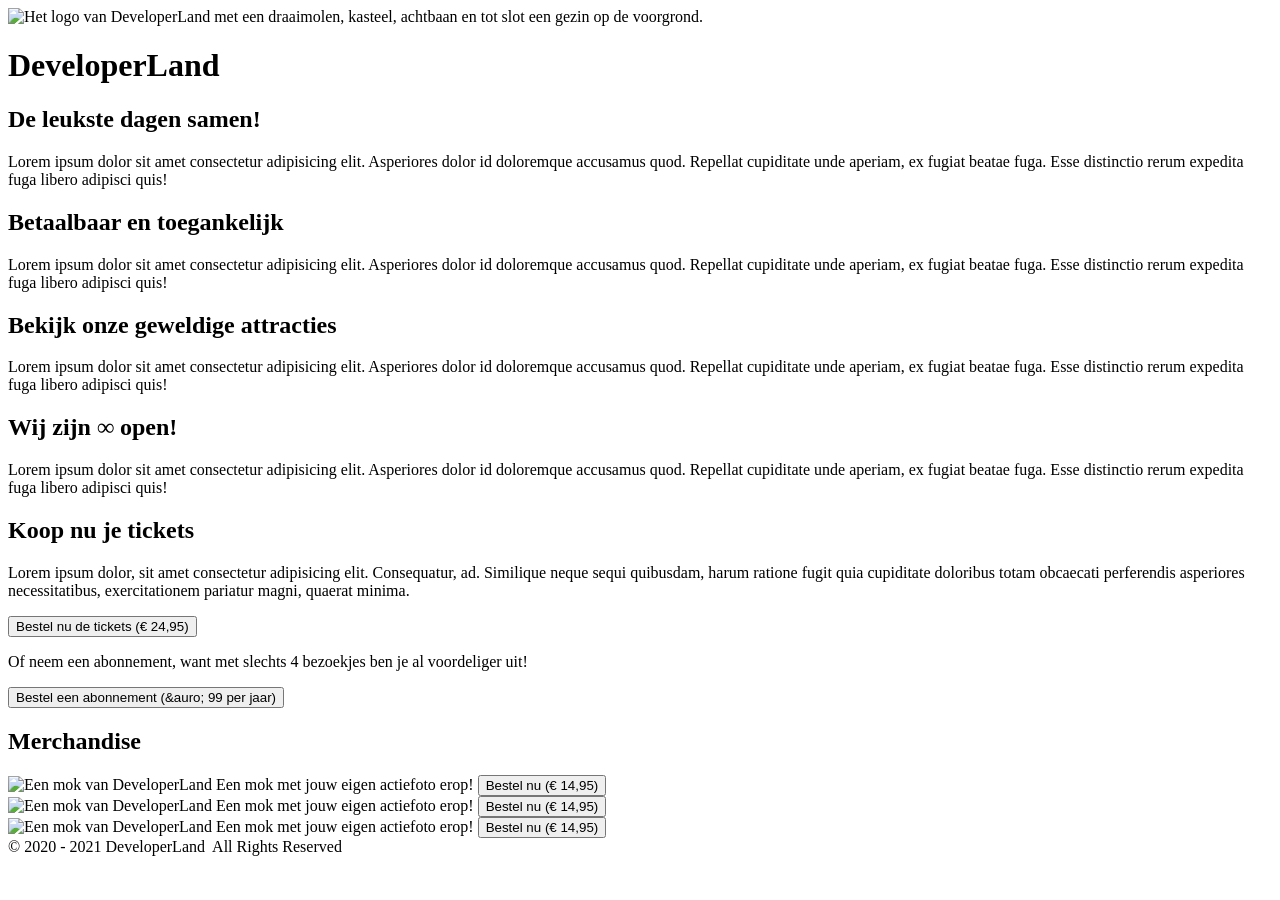
==== PARKWEBSITE/index.html @ 2406d615 "Ticket 11 Knoppen "Bestel nu de tickets (...)" en "Bestel nu een abonnement (...)" sturen je nu naar" ====
<!DOCTYPE html>
<html lang="en">
<head>
  <meta charset="UTF-8">
  <meta name="viewport" content="width=device-width, initial-scale=1.0">
  <title>DeveloperLand - Het meest leerzame prepark voor het hele gezin!</title>

  <link rel="stylesheet" href="styles/main.css">
</head>
<body>
  <header>
    <div class="header-content">
      <div class="wrapper">
        <img src="logo-big-v3.png" alt="Het logo van DeveloperLand met een draaimolen, kasteel, achtbaan en tot slot een gezin op de voorgrond." class="logo hidden-on-sm">
        <h1 class="hidden-on-lg">DeveloperLand</h1>
      </div>
    </div>
  </header>
  <main>
    <div class="wrapper">
      <div class="row">
        <article>
          <h2 class="fun-for-family">De leukste dagen samen!</h2>
          <p>Lorem ipsum dolor sit amet consectetur adipisicing elit. Asperiores dolor id doloremque accusamus quod. Repellat cupiditate unde aperiam, ex fugiat beatae fuga. Esse distinctio rerum expedita fuga libero adipisci quis!</p>
        </article>
        <article>
          <h2 class="accessibility">Betaalbaar en toegankelijk</h2>
          <p>Lorem ipsum dolor sit amet consectetur adipisicing elit. Asperiores dolor id doloremque accusamus quod. Repellat cupiditate unde aperiam, ex fugiat beatae fuga. Esse distinctio rerum expedita fuga libero adipisci quis!</p>
        </article>
      </div>
      <article>
          <h2 class="rides">Bekijk onze geweldige attracties</h2>
          <p>Lorem ipsum dolor sit amet consectetur adipisicing elit. Asperiores dolor id doloremque accusamus quod. Repellat cupiditate unde aperiam, ex fugiat beatae fuga. Esse distinctio rerum expedita fuga libero adipisci quis!</p>
      </article>
      <article>
          <h2 class="open-forever">Wij zijn &#8734; open!</h2>
          <p>Lorem ipsum dolor sit amet consectetur adipisicing elit. Asperiores dolor id doloremque accusamus quod. Repellat cupiditate unde aperiam, ex fugiat beatae fuga. Esse distinctio rerum expedita fuga libero adipisci quis!</p>
      </article>
      <article class="emphasize">
        <h2>Koop nu je tickets</h2>
        <p>Lorem ipsum dolor, sit amet consectetur adipisicing elit. Consequatur, ad. Similique neque sequi quibusdam, harum ratione fugit quia cupiditate doloribus totam obcaecati perferendis asperiores necessitatibus, exercitationem pariatur magni, quaerat minima.</p>
        <p>
          <a href="cart.html"><button>Bestel nu de tickets (&euro; 24,95)</button></a>
        </p>
        <p>
          Of neem een abonnement, want met slechts 4 bezoekjes ben je al voordeliger uit!
        </p>
        <p>
          <a href="cart.html"><button>Bestel een abonnement (&auro; 99 per jaar)</button></a>
        </p>
      </article>
      <article>
        <h2>Merchandise</h2>
        <div class="row">
          <div class="product">
            <img src="merchandise/mok.JPG" alt="Een mok van DeveloperLand">
            <span>Een mok met jouw eigen actiefoto erop!</span>
            <a href="product.html"><button>Bestel nu (&euro; 14,95)</button></a>
          </div>
          <div class="product">
            <img src="merchandise/mok.JPG" alt="Een mok van DeveloperLand">
            <span>Een mok met jouw eigen actiefoto erop!</span>
            <a href="product.html"><button>Bestel nu (&euro; 14,95)</button></a>
          </div>
          <div class="product">
            <img src="merchandise/mok.JPG" alt="Een mok van DeveloperLand">
            <span>Een mok met jouw eigen actiefoto erop!</span>
            <a href="product.html"><button>Bestel nu (&euro; 14,95)</button></a>
          </div>
        </div>
      </article>
    </div>
  </main>
  <footer>
    <div class="wrapper">
      <div class="copyright">
        &copy; 2020 - 2021 DeveloperLand&nbsp;&nbsp;All Rights Reserved
      </div>
    </div>
  </footer>
</body>
</html>
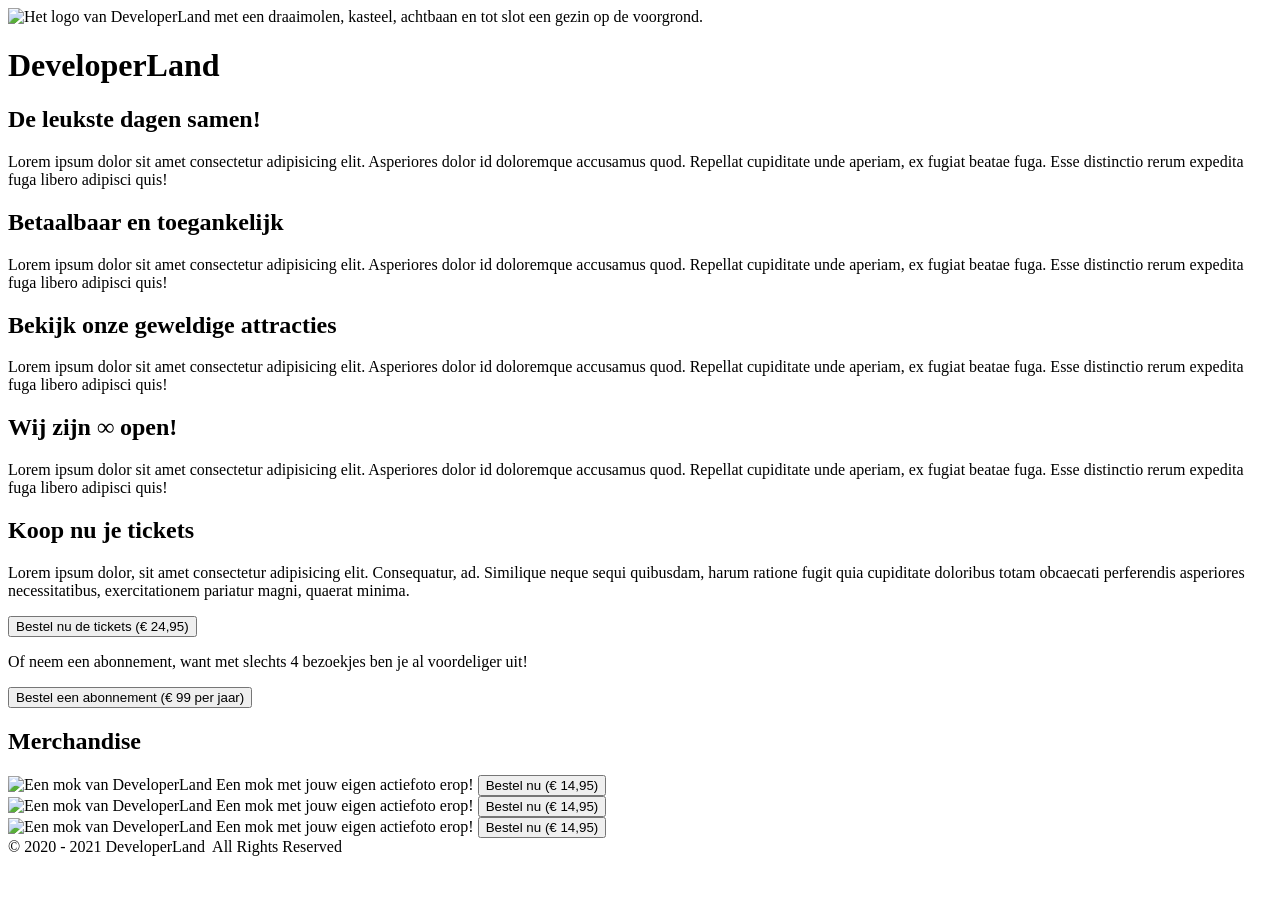
==== commit 3ffc878e: "Ticket 3 Het euro-teken wordt nu correct getoont" ====
--- a/PARKWEBSITE/index.html
+++ b/PARKWEBSITE/index.html
@@ -46,24 +46,24 @@
           Of neem een abonnement, want met slechts 4 bezoekjes ben je al voordeliger uit!
         </p>
         <p>
-          <a href="cart.html"><button>Bestel een abonnement (&auro; 99 per jaar)</button></a>
+          <a href="cart.html"><button>Bestel een abonnement (&euro; 99 per jaar)</button></a>
         </p>
       </article>
       <article>
         <h2>Merchandise</h2>
         <div class="row">
           <div class="product">
-            <img src="merchandise/mok.JPG" alt="Een mok van DeveloperLand">
+            <img src="images/merchandise/mok.JPG" alt="Een mok van DeveloperLand">
             <span>Een mok met jouw eigen actiefoto erop!</span>
             <a href="product.html"><button>Bestel nu (&euro; 14,95)</button></a>
           </div>
           <div class="product">
-            <img src="merchandise/mok.JPG" alt="Een mok van DeveloperLand">
+            <img src="images/merchandise/mok.JPG" alt="Een mok van DeveloperLand">
             <span>Een mok met jouw eigen actiefoto erop!</span>
             <a href="product.html"><button>Bestel nu (&euro; 14,95)</button></a>
           </div>
           <div class="product">
-            <img src="merchandise/mok.JPG" alt="Een mok van DeveloperLand">
+            <img src="images/merchandise/mok.JPG" alt="Een mok van DeveloperLand">
             <span>Een mok met jouw eigen actiefoto erop!</span>
             <a href="product.html"><button>Bestel nu (&euro; 14,95)</button></a>
           </div>
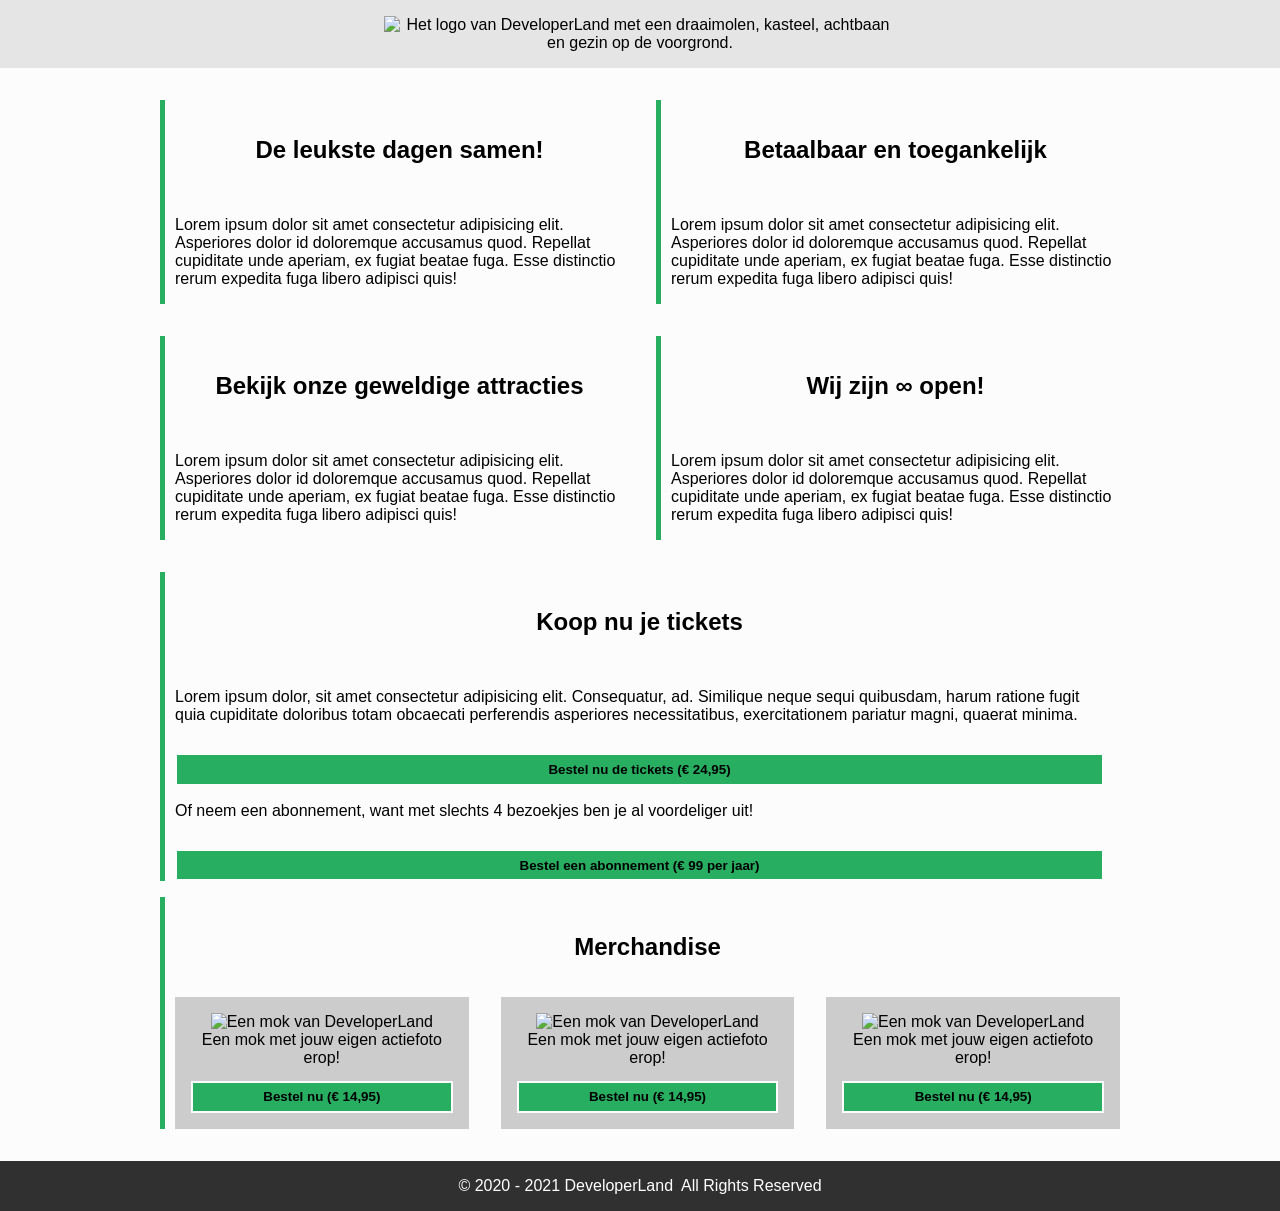
==== commit cb49baef: "tickets 1 t/m 8 dit is ticket 1-8" ====
--- a/PARKWEBSITE/index.html
+++ b/PARKWEBSITE/index.html
@@ -1,54 +1,59 @@
 <!DOCTYPE html>
-<html lang="en">
+<html lang="nl">
 <head>
   <meta charset="UTF-8">
   <meta name="viewport" content="width=device-width, initial-scale=1.0">
-  <title>DeveloperLand - Het meest leerzame prepark voor het hele gezin!</title>
-
+  <title>DeveloperLand - Het meest leerzame pretpark voor het hele gezin!</title>
   <link rel="stylesheet" href="styles/main.css">
 </head>
 <body>
   <header>
     <div class="header-content">
       <div class="wrapper">
-        <img src="logo-big-v3.png" alt="Het logo van DeveloperLand met een draaimolen, kasteel, achtbaan en tot slot een gezin op de voorgrond." class="logo hidden-on-sm">
+        <img src="images/logo-big-v3.png" alt="Het logo van DeveloperLand met een draaimolen, kasteel, achtbaan en gezin op de voorgrond." class="logo hidden-on-sm">
         <h1 class="hidden-on-lg">DeveloperLand</h1>
       </div>
     </div>
   </header>
+
   <main>
     <div class="wrapper">
+      <!-- Eerste rij -->
       <div class="row">
         <article>
           <h2 class="fun-for-family">De leukste dagen samen!</h2>
           <p>Lorem ipsum dolor sit amet consectetur adipisicing elit. Asperiores dolor id doloremque accusamus quod. Repellat cupiditate unde aperiam, ex fugiat beatae fuga. Esse distinctio rerum expedita fuga libero adipisci quis!</p>
         </article>
+
         <article>
           <h2 class="accessibility">Betaalbaar en toegankelijk</h2>
           <p>Lorem ipsum dolor sit amet consectetur adipisicing elit. Asperiores dolor id doloremque accusamus quod. Repellat cupiditate unde aperiam, ex fugiat beatae fuga. Esse distinctio rerum expedita fuga libero adipisci quis!</p>
         </article>
       </div>
-      <article>
+
+      <!-- Tweede rij: attracties en open -->
+      <div class="row">
+        <article>
           <h2 class="rides">Bekijk onze geweldige attracties</h2>
           <p>Lorem ipsum dolor sit amet consectetur adipisicing elit. Asperiores dolor id doloremque accusamus quod. Repellat cupiditate unde aperiam, ex fugiat beatae fuga. Esse distinctio rerum expedita fuga libero adipisci quis!</p>
-      </article>
-      <article>
+        </article>
+
+        <article>
           <h2 class="open-forever">Wij zijn &#8734; open!</h2>
           <p>Lorem ipsum dolor sit amet consectetur adipisicing elit. Asperiores dolor id doloremque accusamus quod. Repellat cupiditate unde aperiam, ex fugiat beatae fuga. Esse distinctio rerum expedita fuga libero adipisci quis!</p>
-      </article>
+        </article>
+      </div>
+
+      <!-- Tickets -->
       <article class="emphasize">
         <h2>Koop nu je tickets</h2>
         <p>Lorem ipsum dolor, sit amet consectetur adipisicing elit. Consequatur, ad. Similique neque sequi quibusdam, harum ratione fugit quia cupiditate doloribus totam obcaecati perferendis asperiores necessitatibus, exercitationem pariatur magni, quaerat minima.</p>
-        <p>
-          <a href="cart.html"><button>Bestel nu de tickets (&euro; 24,95)</button></a>
-        </p>
-        <p>
-          Of neem een abonnement, want met slechts 4 bezoekjes ben je al voordeliger uit!
-        </p>
-        <p>
-          <a href="cart.html"><button>Bestel een abonnement (&euro; 99 per jaar)</button></a>
-        </p>
+        <p><button>Bestel nu de tickets (&euro; 24,95)</button></p>
+        <p>Of neem een abonnement, want met slechts 4 bezoekjes ben je al voordeliger uit!</p>
+        <p><button>Bestel een abonnement (&euro; 99 per jaar)</button></p>
       </article>
+
+      <!-- Merchandise -->
       <article>
         <h2>Merchandise</h2>
         <div class="row">
@@ -63,7 +68,7 @@
             <a href="product.html"><button>Bestel nu (&euro; 14,95)</button></a>
           </div>
           <div class="product">
-            <img src="images/merchandise/mok.JPG" alt="Een mok van DeveloperLand">
+             <img src="images/merchandise/mok.JPG" alt="Een mok van DeveloperLand">
             <span>Een mok met jouw eigen actiefoto erop!</span>
             <a href="product.html"><button>Bestel nu (&euro; 14,95)</button></a>
           </div>
@@ -71,6 +76,7 @@
       </article>
     </div>
   </main>
+
   <footer>
     <div class="wrapper">
       <div class="copyright">
--- a/PARKWEBSITE/styles/main.css
+++ b/PARKWEBSITE/styles/main.css
@@ -0,0 +1,544 @@
+/*
+  Afgesproken kleuren:
+
+    * Lichte achtergrond: #FCFCFC
+    * Medium achtergrond: #CCCCCC
+    * Donkere achtergrond: #303030
+
+    * Primaire kleur: #27AE60
+    * Secundaire kleur: #2F80ED
+*/
+
+body, html{
+  margin: 0;
+  padding: 0;
+  font-family: 'Segoe UI', Tahoma, Geneva, Verdana, sans-serif;
+  background: #FCFCFC;
+}
+
+.wrapper{
+  max-width: 960px;
+  width: 100%;
+  margin: 0 auto;
+}
+
+/* HEADER */
+
+header{
+  background: url('../images/park01.jpg');
+  background-size: cover;
+  background-position: center;
+  background-color: #CCCCCC;
+}
+
+.header-content{
+  padding: 1em;
+  text-align: center;
+  background-color: rgba(255,255,255,0.5);
+
+  animation: fadein 4s;
+}
+
+.logo{
+  display: block;
+  margin: 0 auto;
+  max-width: 100%;
+  height: auto;
+}
+
+/* TITLES */
+
+h1{
+  margin: 0;
+  font-family: 'Heartbeat';
+  color: #27AE60;
+  text-shadow: 
+    3px 3px 0 #FCFCFC,
+    -1px -1px 0 #FCFCFC,
+    1px -1px 0 #FCFCFC,
+    -1px 1px 0 #FCFCFC,
+    1px 1px 0 #FCFCFC;
+}
+
+h2{
+  border-left: 5px solid #27AE60;
+  padding-left: 10px;
+}
+
+/* MAIN */
+
+main{
+  padding: 1em;
+}
+
+/* FLEX ROW */
+
+.row{
+  display: flex;
+  gap: 1em;
+}
+
+/* TABLE */
+
+table{
+  margin-top: 1em;
+  width: 100%;
+  border-collapse: collapse;
+}
+
+table th{
+  text-align: start;
+}
+
+table thead,
+table tbody{
+  border-bottom: 1px solid #303030;
+}
+
+table th.slim{
+  width: 100px;
+}
+
+table tfoot{
+  font-weight: bold;
+}
+
+/* ARTICLES */
+
+article{
+  flex: 1;
+  border-left: 5px solid #27AE60;
+  padding-left: 10px;
+  margin: 1em 1em 1em 0;
+}
+
+article:last-of-type{
+  margin-right: 0;
+}
+
+article h2{
+  margin: 0;
+  padding: 1.5em;
+  border-left: none;
+  background-position: center;
+  background-size: cover;
+  text-align: center;
+
+  text-shadow: 
+    0 0 0 #FCFCFC,
+    -1px -1px 0 #FCFCFC,
+    1px -1px 0 #FCFCFC,
+    -1px 1px 0 #FCFCFC,
+    1px 1px 0 #FCFCFC;
+}
+
+article h2.fun-for-family{
+  background-image: url('../images/family-fun-george-arthur-pflueger.jpg');
+}
+
+article h2.accessibility{
+  background-image: url('../images/accessible-eunice-stahl.jpg');
+}
+
+article h2.rides{
+  background-image: url('../images/drone-drew-dau.jpg');
+}
+
+article h2.open-forever{
+  background-image: url('../images/open-james-lee.jpg');
+}
+
+/* PRODUCTS */
+
+.product{
+  flex: 1;
+  margin-right: 1em;
+  padding: 1em;
+  background: #CCCCCC;
+  text-align: center;
+}
+
+.product:last-of-type{
+  margin-right: 0;
+}
+
+.product span{
+  display: block;
+}
+
+.product img{
+  width: 100%;
+  max-width: 250px;
+  margin: 0 auto;
+}
+
+/* BUTTON */
+
+button{
+  width: 100%;
+  margin-top: 1em;
+  padding: .5em;
+  background: #27AE60;
+  border: 2px solid #FCFCFC;
+  color: #000;
+  font-weight: bold;
+  cursor: pointer;
+}
+
+/* OTHER */
+
+.payment-option{
+  height: 64px;
+}
+
+.side-by-side{
+  display: flex;
+}
+
+.description{
+  flex: 1;
+}
+
+/* FOOTER */
+
+footer{
+  padding: 1em;
+  background: #303030;
+  color: #fff;
+}
+
+.copyright{
+  text-align: center;
+}
+
+/* VISIBILITY */
+
+.hidden-on-lg{
+  display: none;
+}
+
+.hidden-on-sm{
+  display: block;
+}
+
+/* MOBILE */
+
+@media (max-width: 480px){
+
+}
+
+/* TABLET */
+
+@media (max-width: 1024px){
+
+  .logo{
+    max-width: 256px;
+  }
+
+  .row{
+    flex-direction: column;
+  }
+
+  .side-by-side{
+    flex-direction: column;
+    align-items: center;
+  }
+
+}
+
+/* FONT */
+
+@font-face{
+  font-family: 'Heartbeat';
+  src: url('../fonts/heartbeat.eot');
+  src: url('../fonts/heartbeat.woff') format('woff'),
+       url('../fonts/heartbeat.ttf') format('truetype'),
+       url('../fonts/heartbeat.svg') format('svg');
+}
+
+/* ANIMATION */
+
+@keyframes fadein{
+  from {opacity:0;}
+  to {opacity:1;}
+}
+/*
+  Afgesproken kleuren:
+
+    * Lichte achtergrond: #FCFCFC
+    * Medium achtergrond: #CCCCCC
+    * Donkere achtergrond: #303030
+
+    * Primaire kleur: #27AE60
+    * Secundaire kleur: #2F80ED
+*/
+
+body, html{
+  margin: 0;
+  padding: 0;
+
+  font-family: 'Segoe UI', Tahoma, Geneva, Verdana, sans-serif;
+  background: #FCFCFC;
+}
+
+.wrapper{
+  max-width: 960px;
+  width: 100%;
+  margin: 0 auto;
+}
+
+header{
+  background: url('../images/park01.jpg');
+  background-size: cover;
+  background-position: center;
+  background-color: #CCCCCC;
+}
+
+.header-content{
+  padding: 1em;
+
+  text-align: center;
+  background-color: rgba(255, 255, 255, 0.5);
+
+  /* Deze animatie wordt onder aan dit bestand gedefinieerd/aangemaakt */
+  -webkit-animation: fadein 4s; /* Safari, Chrome and Opera > 12.1 */
+  -moz-animation: fadein 4s; /* Firefox < 16 */
+  -ms-animation: fadein 4s; /* Internet Explorer */
+  -o-animation: fadein 4s; /* Opera < 12.1 */
+  animation: fadein 4s;
+}
+
+.logo{
+  margin: 0 auto;
+  width: 512px;
+}
+
+h1{
+  margin: 0;
+  font-family: 'Heartbeat';
+  color: #27AE60;
+  text-shadow: 
+    3px 3px 0 #FCFCFC,
+    -1px -1px 0 #FCFCFC,  
+    1px -1px 0 #FCFCFC,
+    -1px 1px 0 #FCFCFC,
+    1px 1px 0 #FCFCFC;
+}
+
+h2{
+  border-left: 5px solid #27AE60;
+  padding-left: 10px;
+}
+
+main{
+  padding: 1em;
+}
+
+table{
+  margin-top: 1em;
+  width: 100%;
+  border-collapse: collapse;
+}
+
+table th{
+  text-align: start;
+}
+
+table thead, table tbody{
+  border-bottom: 1px solid #303030;
+}
+
+table th.slim{
+  width: 100px;
+}
+
+table tfoot{
+  font-weight: bold;
+}
+
+article{
+  border-left: 5px solid #27AE60;
+  padding-left: 10px;
+  margin: 1em 1em 1em 0;
+}
+article:last-of-type{
+  margin-right: 0;
+}
+
+article h2{
+  margin: 0;
+  padding: 1.5em;
+  border-left: none;
+  background-position: center;
+  background-size: cover;
+  text-align: center;
+}
+article h2.fun-for-family{
+  background-image: url('../images/family-fun-george-arthur-pflueger.jpg');
+}
+article h2.accessibility{
+  background-image: url('../images/accessible-eunice-stahl.jpg');
+}
+article h2.rides{
+  background-image: url('../images/drone-drew-dau.jpg');
+}
+article h2.open-forever{
+  background-image: url('../images/open-james-lee.jpg');
+}
+
+.product{
+  margin-right: 1em;
+  padding: 1em;
+  background: #CCCCCC;
+  text-align: center;
+}
+.product:last-of-type{
+  margin-right: 0;
+}
+
+.product span{
+  display: block;
+}
+.product img{
+  width: 100%;
+  max-width: 250px;
+  margin: 0 auto;
+}
+
+button{
+  width: 100%;
+  margin-top: 1em;
+  padding: .5em;
+  background: #27AE60;
+  border: 2px solid #FCFCFC;
+  color: #000000;
+  font-weight: bold;
+}
+
+.payment-option{
+  height: 64px;
+}
+
+.side-by-side{
+  display: flex;
+}
+
+.description{
+  flex: 1;
+}
+
+footer{
+  padding: 1em;
+  background: #303030;
+  color: #ffffff;
+}
+
+.copyright{
+  text-align: center;
+}
+
+.hidden-on-lg{
+  display: none;
+}
+.hidden-on-sm{
+  display: block;
+}
+
+/* 
+  ##Device = Most of the Smartphones Mobiles (Portrait)
+  ##Screen = B/w 320px to 479px
+  Bron: https://gist.github.com/gokulkrishh/242e68d1ee94ad05f488
+*/
+
+@media (max-width: 480px) {
+
+}
+
+/* 
+  ##Device = Tablets, Ipads (portrait)
+  ##Screen = B/w 768px to 1024px
+*/
+
+@media (max-width: 1024px) {
+  .logo{
+    margin: 0 auto;
+    width: 256px;
+  }
+
+  .row{
+    flex-direction: column;
+  }
+  .sidy-by-side{
+    flex-direction: column;
+    align-items: center;
+  }
+}
+
+/*
+  help! Het lettertype wordt om een of andere reden niet goed geladen... Misschien heeft het iets met het pad naar de fonts te maken?
+*/
+@font-face {
+  font-family: 'Heartbeat';
+  src:  url('fonts/heartbeat.eot') format('eot'),
+        url('fonts/heartbeat.otf') format('otf'),
+        url('fonts/heartbeat.woff') format('woff'),
+        url('fonts/heartbeat.svg') format('svg'),
+        url('fonts/heartbeat.ttf') format('ttf');
+}
+
+/*
+  Animations for fading in logo on page load
+*/
+@keyframes fadein {
+from { opacity: 0; }
+to   { opacity: 1; }
+}
+
+/* Firefox < 16 */
+@-moz-keyframes fadein {
+from { opacity: 0; }
+to   { opacity: 1; }
+}
+
+/* Safari, Chrome and Opera > 12.1 */
+@-webkit-keyframes fadein {
+from { opacity: 0; }
+to   { opacity: 1; }
+}
+
+/* Internet Explorer */
+@-ms-keyframes fadein {
+from { opacity: 0; }
+to   { opacity: 1; }
+}
+
+/* Opera < 12.1 */
+@-o-keyframes fadein {
+from { opacity: 0; }
+to   { opacity: 1; }
+}
+.product-block {
+  display: flex;
+}
+.product-info {
+  display: inline;
+}
+.line p{
+  display: inline;
+}
+@media (max-width: 1024px) {
+ .product-block {
+    display: block;
+  }
+}
+
+table {
+  border-bottom: 2px solid white;
+}
+.top-row {
+  border-bottom: solid 1px black;
+}
+.buttom-row {
+  border-top: solid 1px black;
+  font-weight: bold;
+}
